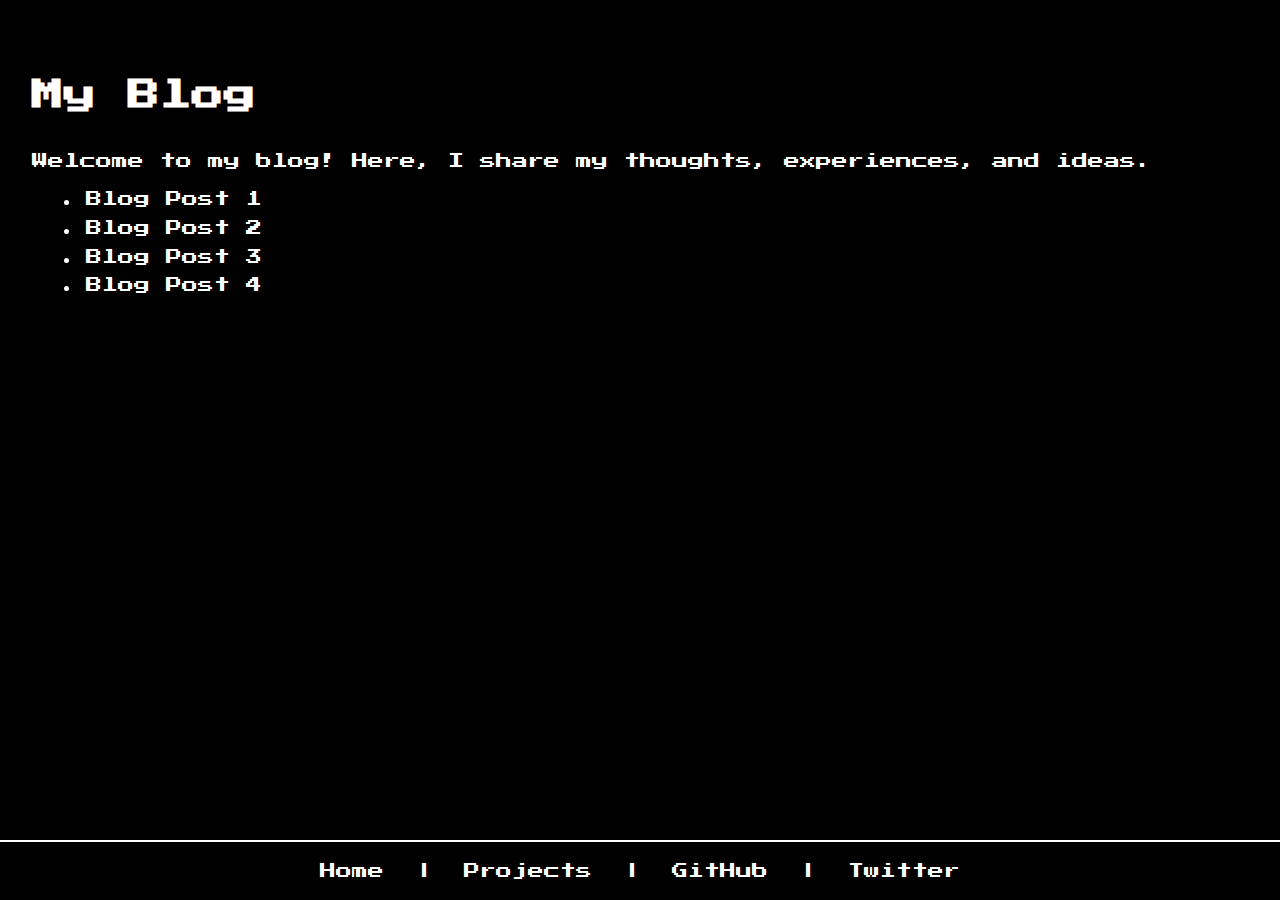
==== blogs.html @ 7b1afff1 "Add files via upload" ====
<!DOCTYPE html>
<html lang="en">
<head>
    <meta charset="UTF-8">
    <meta name="viewport" content="width=device-width, initial-scale=1.0">
    <title>Blog - Inshan.404</title>
    <link rel="stylesheet" href="style.css">
    <link rel="icon" href="icon.ico" type="image/x-icon">
</head>
<body>
    <header>
        <h1>My Blog</h1>
    </header>

    <main>
        <section>
            <p>Welcome to my blog! Here, I share my thoughts, experiences, and ideas.</p>
            <ul>
                <li><a href="#">Blog Post 1</a></li>
                <li><a href="#">Blog Post 2</a></li>
                <li><a href="#">Blog Post 3</a></li>
                <li><a href="#">Blog Post 4</a></li>
            </ul>
        </section>
    </main>

    <footer>
        <a href="index.html">Home</a> |
        <a href="projects.html">Projects</a> |
        <a href="https://github.com/IamSmruti09" target="_blank">GitHub</a> |
        <a href="https://x.com/insaan_404" target="_blank">Twitter</a>
    </footer>
</body>
</html>
---- style.css ----
/* General Styles */
@import url('https://fonts.googleapis.com/css2?family=Press+Start+2P&display=swap');

:root {
    --font-family: 'Press Start 2P', monospace;
    --line-height: 1.20rem;
    --border-thickness: 2px;
    --text-color: #fff;
    --background-color: #000;
    --text-color-alt: #666;
}

* {
    box-sizing: border-box;
    margin: 0;
    padding: 0;
}

html {
    display: flex;
    width: 100%;
    flex-direction: column;
    align-items: center;
    background: var(--background-color);
    color: var(--text-color);
}

body {
    position: relative;
    width: 100%;
    max-width: 80ch;
    min-height: 100vh;
    padding: var(--line-height) 2ch;
    padding-bottom: calc(var(--line-height) * 4);
    line-height: var(--line-height);
    overflow-x: hidden;
    font-family: var(--font-family);
}

h1, h2, h3 {
    margin: calc(var(--line-height) * 2) 0 var(--line-height);
    line-height: calc(var(--line-height) * 1.9);
    font-family: var(--font-family);
}

h1 {
    font-size: 2rem;
    margin-top: calc(var(--line-height) * 3);
}

h2 {
    font-size: 1.5rem;
    text-transform: lowercase;
}

h2 a {
    color: var(--text-color);
    text-decoration: none;
    border-bottom: none;
}

h2 a:hover {
    text-decoration: underline;
}

.projects h2 a,
.blogs h2 a {
    display: inline-block;
    width: 100%;
}

ul, ol {
    list-style-position: inside;
    margin: var(--line-height) 0;
    padding-left: 2ch;
}

li {
    margin-bottom: calc(var(--line-height) / 2);
}

a {
    color: var(--text-color);
    text-decoration: none;
    border-bottom: var(--border-thickness) solid transparent;
    transition: border-color 0.3s ease;
}

a:hover {
    text-decoration: underline;
}

p {
    margin-bottom: var(--line-height);
}

section {
    margin: calc(var(--line-height) * 2) 0;
}

footer {
    position: fixed;
    bottom: 0;
    left: 0;
    width: 100%;
    padding: var(--line-height) 0;
    background: var(--background-color);
    border-top: var(--border-thickness) solid var(--text-color);
    text-align: center;
}

footer a {
    margin: 0 1ch;
}


/* Typewriter Effect */
/* Typewriter Effect */
@keyframes typing {
    from {
        width: 0;
    }
    to {
        width: 15ch; /* Update to the exact number of characters */
    }
}

@keyframes blink {
    60% {
        border-color: transparent;
    }
}

.typewriter {
    font-family: 'Press Start 2P', monospace;
    font-size: 2rem;
    display: inline-block;
    white-space: nowrap;
    overflow: hidden;
    border-right: 3px solid var(--text-color);
    animation: typing 3s steps(15) 1s forwards, blink 0.30s step-end infinite;
}




/* Responsive adjustments */
@media screen and (max-width: 480px) {
    :root {
        font-size: 14px;
    }
    
    body {
        padding: var(--line-height) 1ch;
    }
}

/* Scrollbar Styles */
::-webkit-scrollbar {
    width: 8px;
    height: 8px;
}

::-webkit-scrollbar-track {
    background: var(--background-color);
}

::-webkit-scrollbar-thumb {
    background: var(--text-color-alt);
    border-radius: 4px;
}

::-webkit-scrollbar-thumb:hover {
    background: var(--text-color);
}
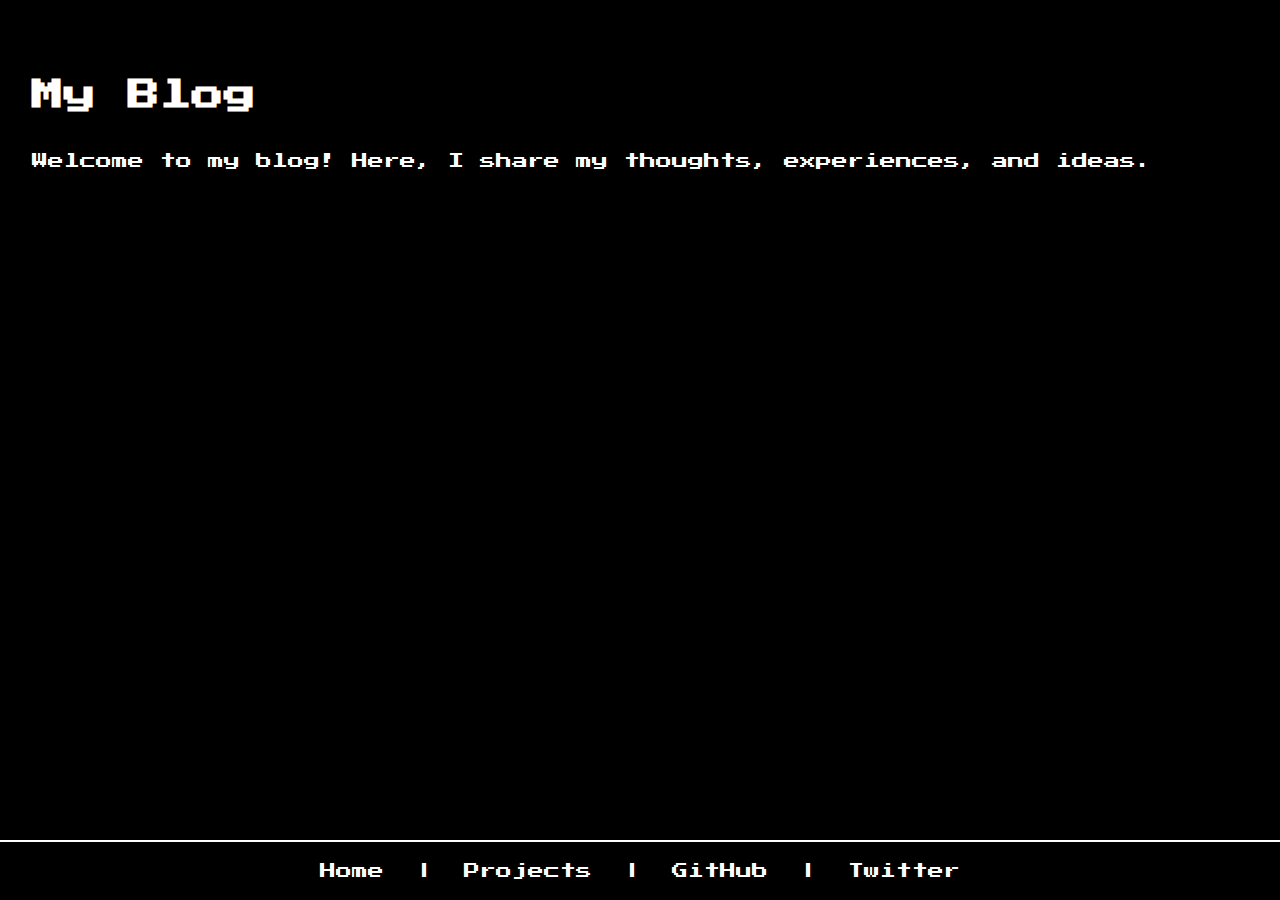
==== commit 553b11a4: "Update blogs.html" ====
--- a/blogs.html
+++ b/blogs.html
@@ -16,10 +16,10 @@
         <section>
             <p>Welcome to my blog! Here, I share my thoughts, experiences, and ideas.</p>
             <ul>
-                <li><a href="#">Blog Post 1</a></li>
+<!--                 <li><a href="#">Blog Post 1</a></li>
                 <li><a href="#">Blog Post 2</a></li>
                 <li><a href="#">Blog Post 3</a></li>
-                <li><a href="#">Blog Post 4</a></li>
+                <li><a href="#">Blog Post 4</a></li> -->
             </ul>
         </section>
     </main>
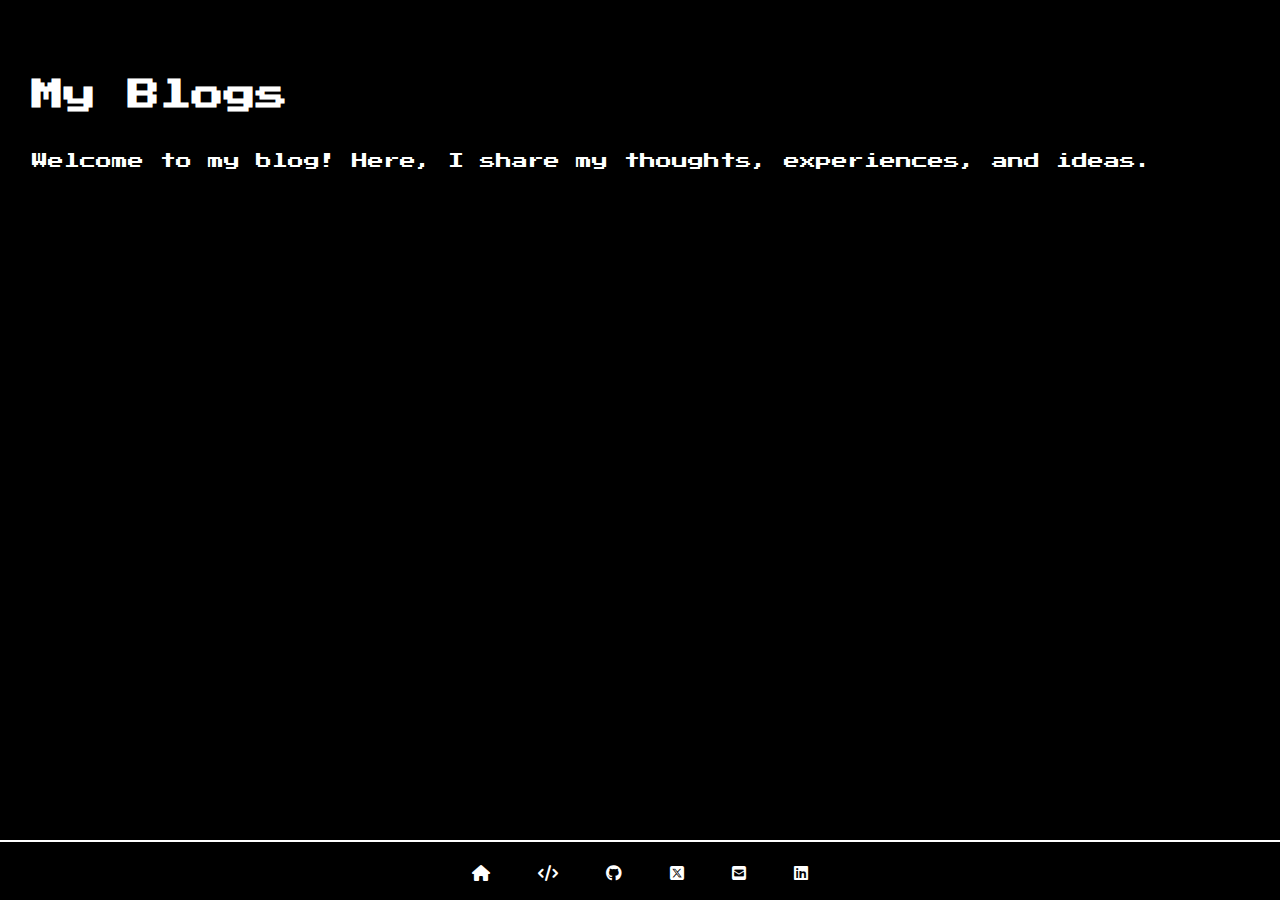
==== commit 94327995: "Update blogs.html" ====
--- a/blogs.html
+++ b/blogs.html
@@ -3,20 +3,20 @@
 <head>
     <meta charset="UTF-8">
     <meta name="viewport" content="width=device-width, initial-scale=1.0">
-    <title>Blog - Inshan.404</title>
+    <title>Blogs</title>
     <link rel="stylesheet" href="style.css">
-    <link rel="icon" href="icon.ico" type="image/x-icon">
+    <link rel="stylesheet" href="https://cdnjs.cloudflare.com/ajax/libs/font-awesome/6.7.2/css/all.min.css" integrity="sha512-Evv84Mr4kqVGRNSgIGL/F/aIDqQb7xQ2vcrdIwxfjThSH8CSR7PBEakCr51Ck+w+/U6swU2Im1vVX0SVk9ABhg==" crossorigin="anonymous" referrerpolicy="no-referrer" />
 </head>
 <body>
     <header>
-        <h1>My Blog</h1>
+        <h1>My Blogs</h1>
     </header>
 
     <main>
         <section>
             <p>Welcome to my blog! Here, I share my thoughts, experiences, and ideas.</p>
             <ul>
-<!--                 <li><a href="#">Blog Post 1</a></li>
+                <!-- <li><a href="#">Blog Post 1</a></li>
                 <li><a href="#">Blog Post 2</a></li>
                 <li><a href="#">Blog Post 3</a></li>
                 <li><a href="#">Blog Post 4</a></li> -->
@@ -25,10 +25,12 @@
     </main>
 
     <footer>
-        <a href="index.html">Home</a> |
-        <a href="projects.html">Projects</a> |
-        <a href="https://github.com/IamSmruti09" target="_blank">GitHub</a> |
-        <a href="https://x.com/insaan_404" target="_blank">Twitter</a>
+        <a href="index.html"><i class="fa-solid fa-house"></i></a> 
+        <a href="projects.html"><i class="fa-solid fa-code"></i></a> 
+        <a href="https://github.com/IamSmruti09" target="_blank"><i class="fa-brands fa-github"></i></a> 
+        <a href="https://x.com/insaan_404" target="_blank"><i class="fa-brands fa-square-x-twitter"></i></a> 
+        <a href="mailto:smruti45ranjan@gmail.com"><i class="fa-solid fa-square-envelope"></i></a> 
+        <a href="https://www.linkedin.com/in/smruti-ranjan-mohanty-2b3122246/"><i class="fa-brands fa-linkedin"></i></i></a> 
     </footer>
 </body>
 </html>
